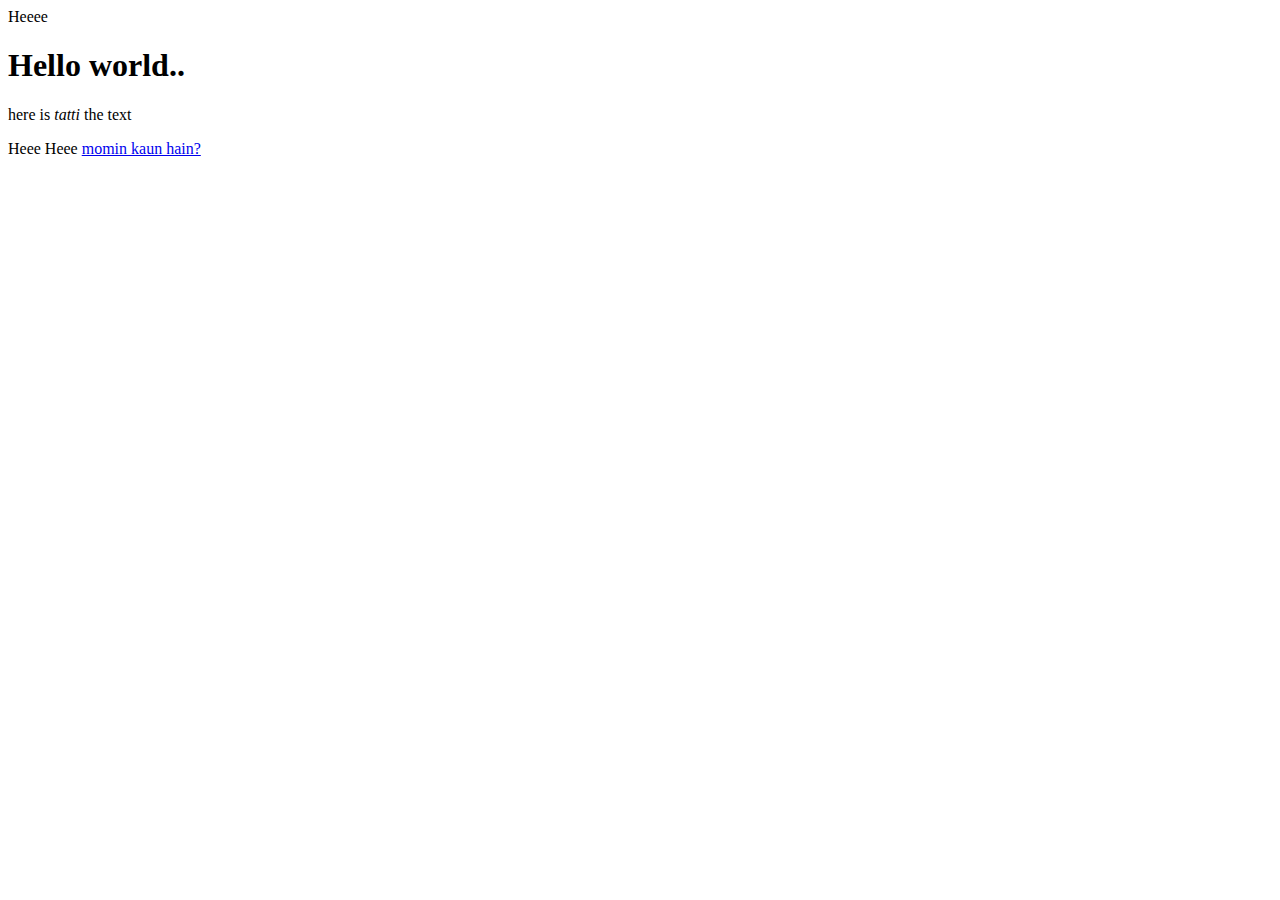
==== index.html @ 846121c6 "first server commit" ====
<!DOCTYPE>
<html>
<head>
    <title>Rehmann</title>
    <meta charset="character_set">
    <meta name="viewport" content="width=device-width, initial-scale=3.0">
</head>

<body>
   Heeee
   
<h1>   Hello world..</h1> 
<p>here is <em>tatti </em>the text</p>
Heee

Heee

<a href="about.html" target="_blank">momin kaun hain?</a>
</body>


</html>
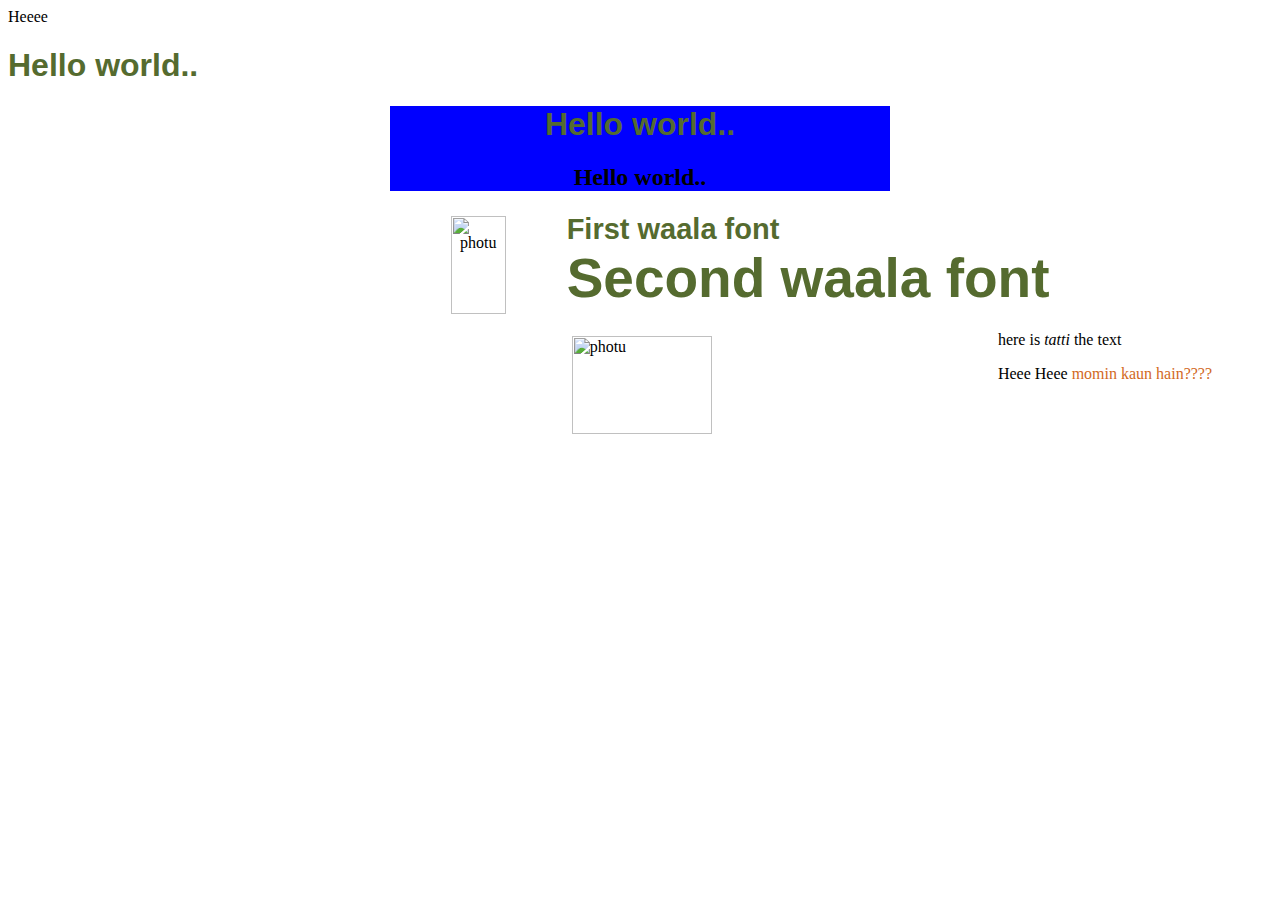
==== commit 749a2a83: "indenation2" ====
--- a/index.html
+++ b/index.html
@@ -4,18 +4,39 @@
     <title>Rehmann</title>
     <meta charset="character_set">
     <meta name="viewport" content="width=device-width, initial-scale=3.0">
+    <link rel="stylesheet" href="css/style.css">
 </head>
 
 <body>
    Heeee
    
+<h1 id="1">   Hello world..</h1> 
+<div>
 <h1>   Hello world..</h1> 
+
+
+<h2>   Hello world..</h2> 
+
+<img src="https://www.google.co.in/logos/doodles/2018/world-cup-2018-day-14-6046718054367232-5688737870643200-ssw.png" alt="photu">
+
+</div>
+
+<h1>
+    <span class="pehlu">First waala font</span>
+    <br>
+    <span class="beeju">Second waala font</span>
+
+
+</h1>
+
+<img src="https://www.google.co.in/logos/doodles/2018/world-cup-2018-day-14-6046718054367232-5688737870643200-ssw.png" alt="photu">
+
 <p>here is <em>tatti </em>the text</p>
 Heee
 
 Heee
 
-<a href="about.html" target="_blank">momin kaun hain?</a>
+<a href="about/about.html" target="_blank">momin kaun hain????</a>
 </body>
 
 
--- a/css/style.css
+++ b/css/style.css
@@ -0,0 +1,33 @@
+a {
+color: chocolate;
+text-decoration: none;
+}
+
+.beeju{
+    font-size: 55px;
+}
+
+h1{
+    color: darkolivegreen;
+    text-decoration: black;
+    font-family: sans-serif;
+}
+
+.pehlu{
+    font-size: 29px;
+    text-shadow: 10px;
+    text-orientation: sideways-right;
+}
+
+img{
+  float: left;
+  width: 33.33%;
+  padding: 5px;
+}
+
+div{
+    width: 500px;
+    background: blue;
+    margin: auto;
+    text-align: center;
+}